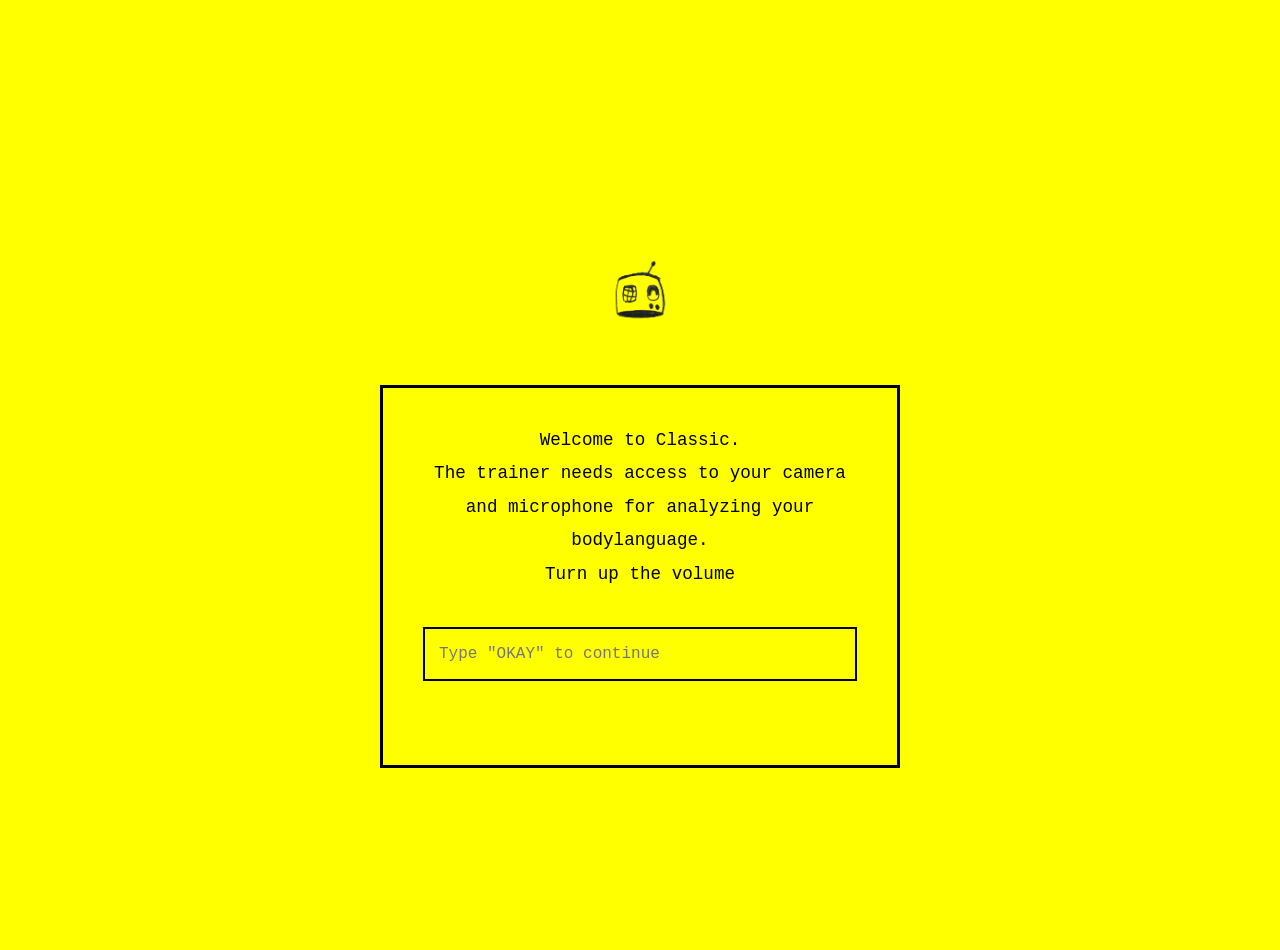
==== camera.html @ 4666280f "EVERYTHING I THINK???" ====
<!DOCTYPE html>
<html lang="en">
<head>
    <meta charset="UTF-8">
    <title>Classic - Camera Access</title>
    <link href="https://cdn.jsdelivr.net/npm/bootstrap@5.3.3/dist/css/bootstrap.min.css" rel="stylesheet">
    <link rel="stylesheet" href="style.css">
    <style>
        * { box-sizing: border-box; margin: 0; padding: 0; 
    
        body {
            background: yellow;
            display: flex;
            flex-direction: column;
            align-items: center;
            justify-content: center;
            min-height: 100vh;
            font-family: 'Courier New', Courier, monospace;
        }
        #topImage {
            width: 100px;
            max-width: 40%;
            margin-bottom: 20px;
        }
        #welcomeScreen {
            border: 3px solid black;
            padding: 36px 40px;
            max-width: 520px;
            width: 90%;
            background: yellow;
            font-size: 1.1rem;
            line-height: 1.9;
            color: black;
        }
        #welcomeScreen strong { font-weight: 900; }
        #okayInput {
            width: 100%;
            margin-top: 20px;
            padding: 10px 14px;
            font-family: 'Courier New', Courier, monospace;
            font-size: 1rem;
            border: 2px solid black;
            background: yellow;
            outline: none;
        }
        #statusMsg { margin-top: 12px; font-size: 0.9rem; min-height: 20px; }
    </style>
</head>
<body>
    <img src="IMG_0467-removebg-preview.png" alt="Image" id="topImage">

    <div id="welcomeScreen">
        <p>
            Welcome to Classic.<br>
            The trainer needs access to your camera<br>
            and microphone for analyzing your bodylanguage.<br>
            Turn up the volume<br>
        </p>
        <input id="okayInput" type="text" placeholder='Type "OKAY" to continue' autocomplete="off">
        <p id="statusMsg"></p>
        <p id="output" style="margin-top:8px; font-size:0.9rem;"></p>
    </div>

    <div class="modal fade" id="spotifyModal" tabindex="-1">
        <div class="modal-dialog">
            <div class="modal-content">
                <div class="modal-header">
                    <button type="button" class="btn-close" data-bs-dismiss="modal"></button>
                </div>
                <div class="modal-footer">
                </div>
            </div>
        </div>
    </div>

    <script>
        function saveSpotifyId() {
            const id = document.getElementById("spotifyId").value;
            if (id.trim() === "") { alert("Please enter a Spotify ID"); return; }
            localStorage.setItem("spotifyId", id);
            document.getElementById("output").textContent = "Spotify ID: " + id;
        }

        window.addEventListener("DOMContentLoaded", function() {

            document.getElementById("okayInput").addEventListener("input", async function() {
                if (this.value.trim().toUpperCase() === "OKAY") {
                    const status = document.getElementById("statusMsg");
                    status.textContent = "Requesting access...";
                    try {
                        const stream = await navigator.mediaDevices.getUserMedia({ video: true, audio: true });
                        stream.getTracks().forEach(track => track.stop());
                        status.textContent = "✅ Access granted! Redirecting...";
                        sessionStorage.setItem("okayDone", "true");
                        setTimeout(() => { window.location.href = "index.html"; }, 800);
                    } catch (err) {
                        this.value = "";
                        if (err.name === "NotAllowedError") {
                            status.textContent = "❌ Permission denied. Please allow access in browser settings.";
                        } else {
                            status.textContent = "❌ Error: " + err.message;
                        }
                    }
                }
            });
        });
    </script>

    <script src="https://cdn.jsdelivr.net/npm/bootstrap@5.3.3/dist/js/bootstrap.bundle.min.js"></script>
</body>
</html>
---- style.css ----
body {
    font-family: Arial;
    text-align: center;
    margin-top: 50px;
    background: yellow;
}
#videoElement {
    width: 100%;
    max-width: 640px;
    height: auto;
    display: block;
    margin: 20px auto;
}
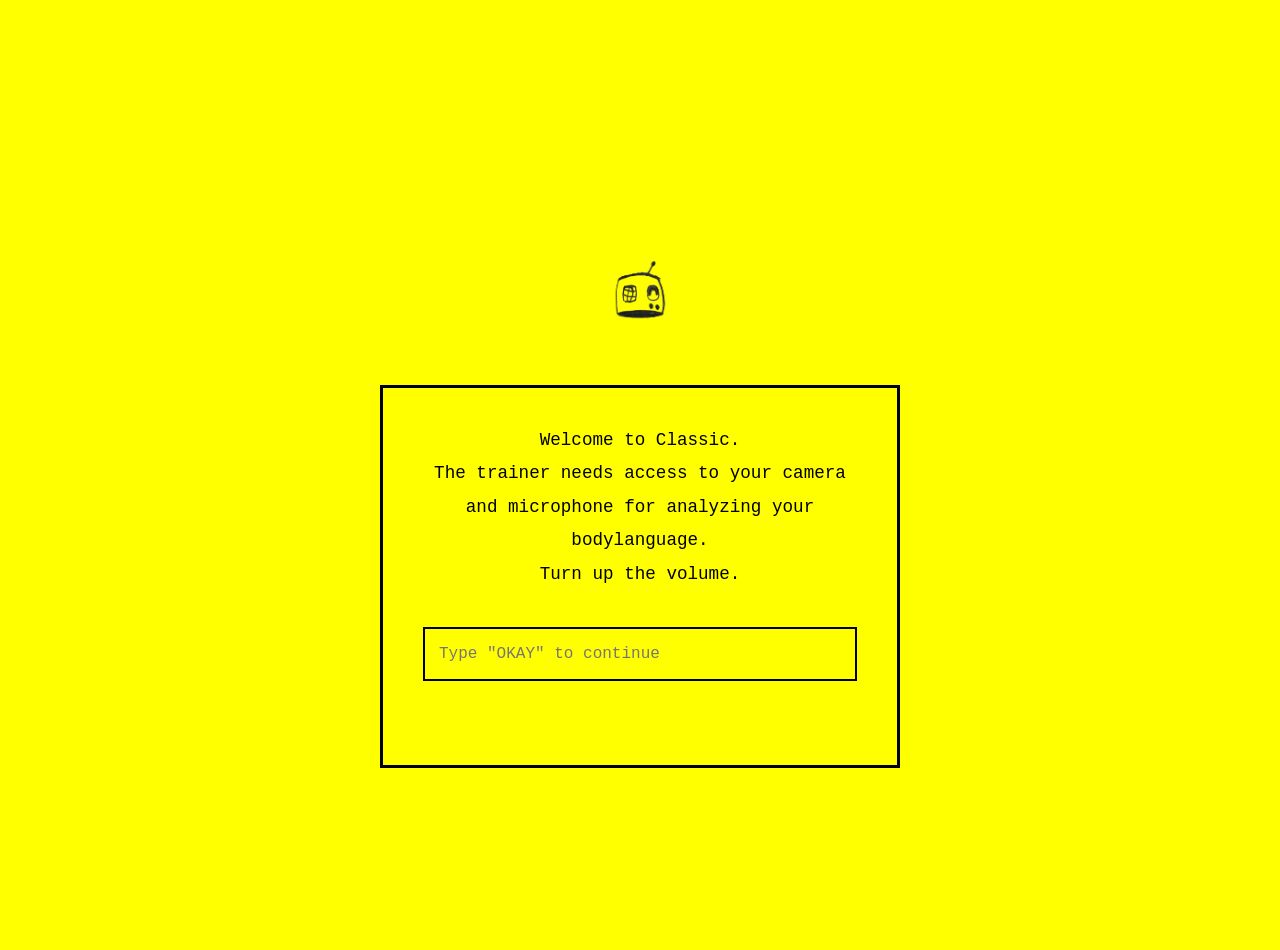
==== commit afd2e8c9: "check youtube works" ====
--- a/camera.html
+++ b/camera.html
@@ -6,8 +6,7 @@
     <link href="https://cdn.jsdelivr.net/npm/bootstrap@5.3.3/dist/css/bootstrap.min.css" rel="stylesheet">
     <link rel="stylesheet" href="style.css">
     <style>
-        * { box-sizing: border-box; margin: 0; padding: 0; 
-    
+        * { box-sizing: border-box; margin: 0; padding: 0; }
         body {
             background: yellow;
             display: flex;
@@ -48,31 +47,19 @@
 </head>
 <body>
     <img src="IMG_0467-removebg-preview.png" alt="Image" id="topImage">
-
+ 
     <div id="welcomeScreen">
         <p>
             Welcome to Classic.<br>
             The trainer needs access to your camera<br>
             and microphone for analyzing your bodylanguage.<br>
-            Turn up the volume<br>
+            Turn up the volume.
         </p>
         <input id="okayInput" type="text" placeholder='Type "OKAY" to continue' autocomplete="off">
         <p id="statusMsg"></p>
         <p id="output" style="margin-top:8px; font-size:0.9rem;"></p>
     </div>
-
-    <div class="modal fade" id="spotifyModal" tabindex="-1">
-        <div class="modal-dialog">
-            <div class="modal-content">
-                <div class="modal-header">
-                    <button type="button" class="btn-close" data-bs-dismiss="modal"></button>
-                </div>
-                <div class="modal-footer">
-                </div>
-            </div>
-        </div>
-    </div>
-
+ 
     <script>
         function saveSpotifyId() {
             const id = document.getElementById("spotifyId").value;
@@ -80,9 +67,11 @@
             localStorage.setItem("spotifyId", id);
             document.getElementById("output").textContent = "Spotify ID: " + id;
         }
-
+ 
         window.addEventListener("DOMContentLoaded", function() {
-
+            const saved = localStorage.getItem("spotifyId");
+            if (saved) document.getElementById("output").textContent = "Spotify ID: " + saved;
+ 
             document.getElementById("okayInput").addEventListener("input", async function() {
                 if (this.value.trim().toUpperCase() === "OKAY") {
                     const status = document.getElementById("statusMsg");
@@ -105,7 +94,7 @@
             });
         });
     </script>
-
+ 
     <script src="https://cdn.jsdelivr.net/npm/bootstrap@5.3.3/dist/js/bootstrap.bundle.min.js"></script>
 </body>
 </html>
